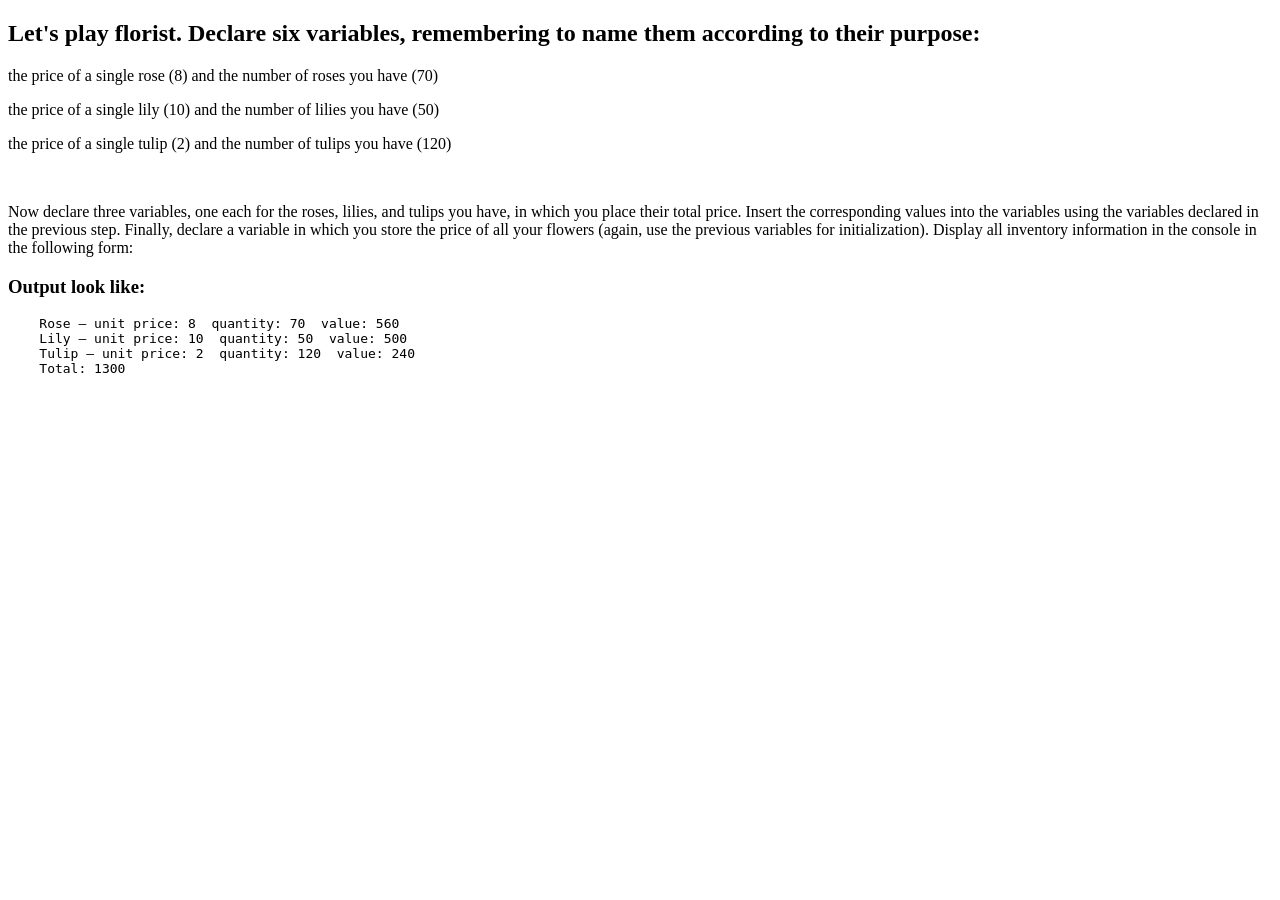
==== JavaScript/Play with the florist/index.html @ 174c5071 "First Js Project Where use how Variable work" ====
<!DOCTYPE html>
<html lang="en">
<head>
  <meta charset="UTF-8">
  <meta name="viewport" content="width=device-width, initial-scale=1.0">
  <title>Florist</title>
  <script src="app.js"></script>
</head>
<body>
  <h2>Let's play florist. Declare six variables, remembering to name them according to their purpose:</h2>
  <div>
    <p>the price of a single rose (8) and the number of roses you have (70)</p> 
    <p>the price of a single lily (10) and the number of lilies you have (50)</p> 
    <p>the price of a single tulip (2) and the number of tulips you have (120)</p> <br>

    <p>
      Now declare three variables, one each for the roses, lilies, and tulips you have, in which you place their total price. Insert the corresponding values into the variables using the variables declared in the previous step. Finally, declare a variable in which you store the price of all your flowers (again, use the previous variables for initialization). Display all inventory information in the console in the following form:
    </p>
  </div>

  <div>
    <h3>Output look like:</h3>
   <pre>
    Rose – unit price: 8  quantity: 70  value: 560
    Lily – unit price: 10  quantity: 50  value: 500
    Tulip – unit price: 2  quantity: 120  value: 240
    Total: 1300
   </pre>
  </div>
</body>
</html>
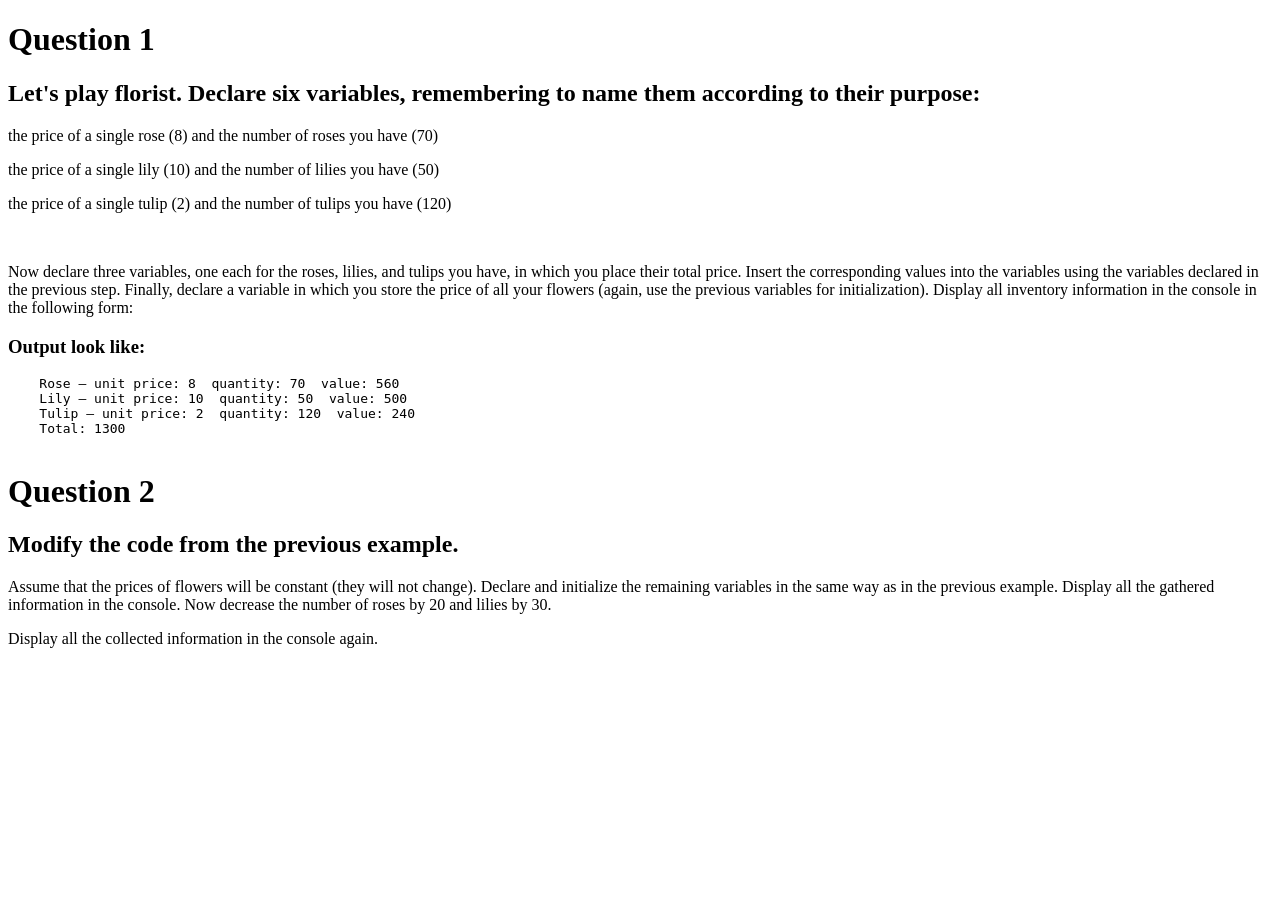
==== commit f5a46493: "Second Js Project Using Variables" ====
--- a/JavaScript/Play with the florist/index.html
+++ b/JavaScript/Play with the florist/index.html
@@ -7,8 +7,10 @@
   <script src="app.js"></script>
 </head>
 <body>
+   <div>
+    <h1>Question 1</h1>
   <h2>Let's play florist. Declare six variables, remembering to name them according to their purpose:</h2>
-  <div>
+ 
     <p>the price of a single rose (8) and the number of roses you have (70)</p> 
     <p>the price of a single lily (10) and the number of lilies you have (50)</p> 
     <p>the price of a single tulip (2) and the number of tulips you have (120)</p> <br>
@@ -27,5 +29,19 @@
     Total: 1300
    </pre>
   </div>
+
+
+  <div>
+    <h1>Question 2</h1>
+    <div>
+    <h2>Modify the code from the previous example.</h2>
+    <p>Assume that the prices of flowers will be constant (they will not change). Declare and initialize the remaining variables in the same way as in the previous example. Display all the gathered information in the console. Now decrease the number of roses by 20 and lilies by 30.</p>
+    </div>
+    <div>
+      <p>
+        Display all the collected information in the console again.
+      </p>
+    </div>
+  </div>
 </body>
 </html>
